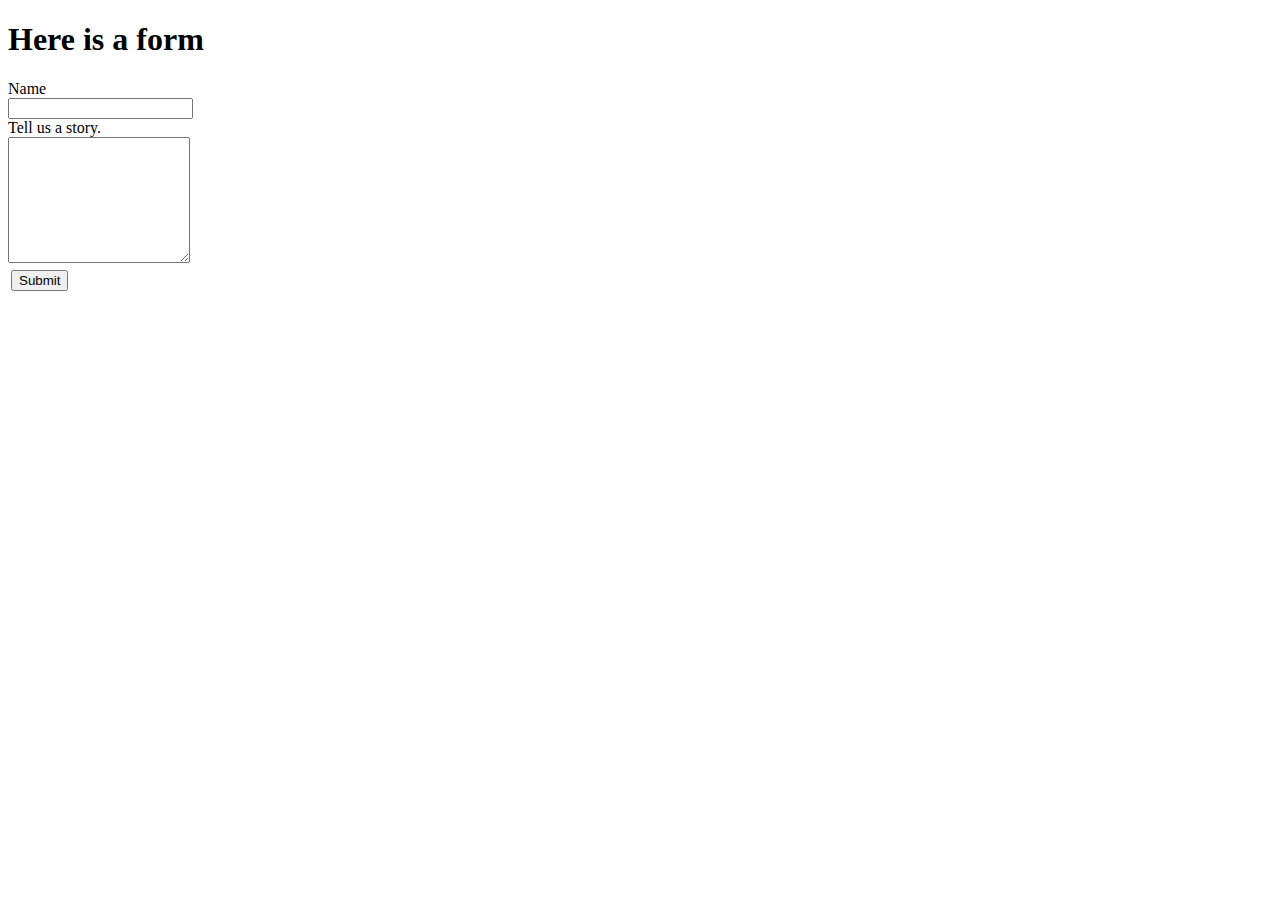
==== index.html @ 29134736 "got google forms working" ====
<!DOCTYPE html>
<html>
	<head>
		<title>UGC Form</title>
		<script src="http://ajax.googleapis.com/ajax/libs/jquery/1.11.1/jquery.min.js"></script>
		<script src="script.js"></script>
	</head>

	<body>
		<h1>Here is a form</h1>
		<script type="text/javascript">var submitted=false;</script>
		<iframe name="hidden_iframe" id="hidden_iframe" style="display:none;" onload="if(submitted) {submitSuccess();}"></iframe>
		<form action="https://docs.google.com/a/sbnation.com/forms/d/1gLLcEIwk9tyOmazW5pG7sDYH901i_k0uDxVsUymIU3g/formResponse" method="POST" target="hidden_iframe" onsubmit="submitted=true;">
			<ol role="list" class="ss-question-list" style="padding-left: 0">
			<div class="ss-form-question errorbox-good" role="listitem">
				<div dir="ltr" class="ss-item  ss-text">
					<div class="ss-form-entry">
						<label class="ss-q-item-label" for="entry_1229433111">
							<div class="ss-q-title">Name</div>
							<div class="ss-q-help ss-secondary-text" dir="ltr"></div>
						</label>
						<input type="text" name="entry.1229433111" value="" class="ss-q-short" id="entry_1229433111" dir="auto" aria-label="Name  " title="">
						<div class="error-message" id="330361018_errorMessage"></div>
					</div>
				</div>
			</div>
			<div class="ss-form-question errorbox-good" role="listitem">
				<div dir="ltr" class="ss-item  ss-paragraph-text">
					<div class="ss-form-entry">
						<label class="ss-q-item-label" for="entry_951274509">
							<div class="ss-q-title">Tell us a story.</div>
							<div class="ss-q-help ss-secondary-text" dir="ltr"></div>
						</label>
						<textarea name="entry.951274509" rows="8" cols="0" class="ss-q-long" id="entry_951274509" dir="auto" aria-label="Tell us a story.  "></textarea>
						<div class="error-message" id="896507092_errorMessage"></div>
					</div>
				</div>
			</div>
			<input type="hidden" name="draftResponse" value="[,,&quot;-4325423436550217846&quot;]">
			<input type="hidden" name="pageHistory" value="0">
			<input type="hidden" name="fbzx" value="-4325423436550217846">
			<div class="ss-item ss-navigate">
				<table id="navigation-table">
					<tbody>
						<tr>
							<td class="ss-form-entry goog-inline-block" id="navigation-buttons" dir="ltr">
								<input type="submit" name="submit" value="Submit" id="ss-submit">
							</td>
						</tr>
					</tbody>
				</table>
			</div>
			</ol>
		</form>
	</body>
</html>

<!--<form action="https://docs.google.com/a/sbnation.com/forms/d/1gLLcEIwk9tyOmazW5pG7sDYH901i_k0uDxVsUymIU3g/formResponse" method="POST" id="ss-form" target="_self" onsubmit="">
	entry.1229433111-->
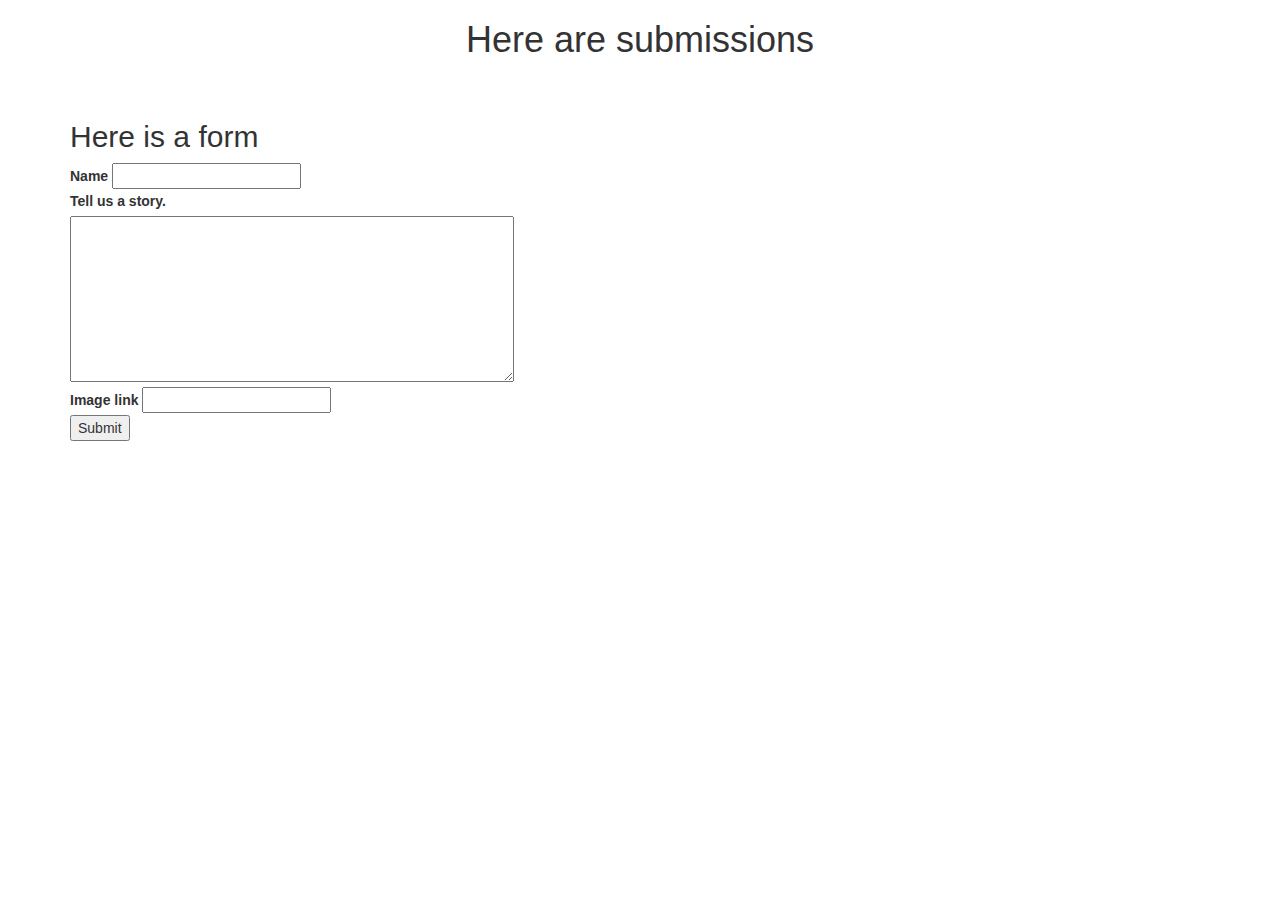
==== commit b576aef1: "submission grid, styles" ====
--- a/index.html
+++ b/index.html
@@ -2,14 +2,23 @@
 <html>
 	<head>
 		<title>UGC Form</title>
+		<link rel="stylesheet" type="text/css" href="css/style.css" />
+		<link rel="stylesheet" type="text/css" href="css/bootstrap.min.css" />
 		<script src="http://ajax.googleapis.com/ajax/libs/jquery/1.11.1/jquery.min.js"></script>
-		<script src="script.js"></script>
+		<script src="js/script.js"></script>
+		<script src="js/tabletop.js"></script>
 	</head>
 
 	<body>
-		<h1>Here is a form</h1>
+		<h1>Here are submissions</h1>
+		<div class="submissions container"><div class="row"></div></div>
+
 		<script type="text/javascript">var submitted=false;</script>
 		<iframe name="hidden_iframe" id="hidden_iframe" style="display:none;" onload="if(submitted) {submitSuccess();}"></iframe>
+
+		<div class="container form-container">
+		<div class="row submit"></div><div class="row"><div class="col-md-6">
+		<h2>Here is a form</h2>
 		<form action="https://docs.google.com/a/sbnation.com/forms/d/1gLLcEIwk9tyOmazW5pG7sDYH901i_k0uDxVsUymIU3g/formResponse" method="POST" target="hidden_iframe" onsubmit="submitted=true;">
 			<ol role="list" class="ss-question-list" style="padding-left: 0">
 			<div class="ss-form-question errorbox-good" role="listitem">
@@ -31,8 +40,21 @@
 							<div class="ss-q-title">Tell us a story.</div>
 							<div class="ss-q-help ss-secondary-text" dir="ltr"></div>
 						</label>
-						<textarea name="entry.951274509" rows="8" cols="0" class="ss-q-long" id="entry_951274509" dir="auto" aria-label="Tell us a story.  "></textarea>
+						<br>
+						<textarea name="entry.951274509" rows="8" cols="0" class="ss-q-long" id="entry_951274509" dir="auto" aria-label="Tell us a story."></textarea>
 						<div class="error-message" id="896507092_errorMessage"></div>
+					</div>
+				</div>
+			</div>
+			<div class="ss-form-question errorbox-good" role="listitem">
+				<div dir="ltr" class="ss-item  ss-text">
+					<div class="ss-form-entry">
+						<label class="ss-q-item-label" for="entry_1032922530">
+							<div class="ss-q-title">Image link</div>
+							<div class="ss-q-help ss-secondary-text" dir="ltr"></div>
+						</label>
+						<input type="text" name="entry.1032922530" value="" class="ss-q-short" id="entry_1032922530" dir="auto" aria-label="Image link  " title="">
+						<div class="error-message" id="484713105_errorMessage"></div>
 					</div>
 				</div>
 			</div>
@@ -52,6 +74,12 @@
 			</div>
 			</ol>
 		</form>
+		</div>
+		<div class="col-md-6 success">
+			</div>
+		</div>
+			
+		</div>
 	</body>
 </html>
 
--- a/css/style.css
+++ b/css/style.css
@@ -0,0 +1,29 @@
+body {
+	font-family: 'Alright Sans', sans-serif !important;
+}
+
+img {
+	width: 100%;
+}
+
+h1 {
+	text-align: center;
+}
+
+h2 {
+	text-align: left;
+	padding-top: 1em;
+}
+
+form {
+	vertical-align: top;
+}
+
+textarea {
+	width: 80%;
+}
+
+.success {
+	color: #6d98a8;
+	padding-top: 1em;
+}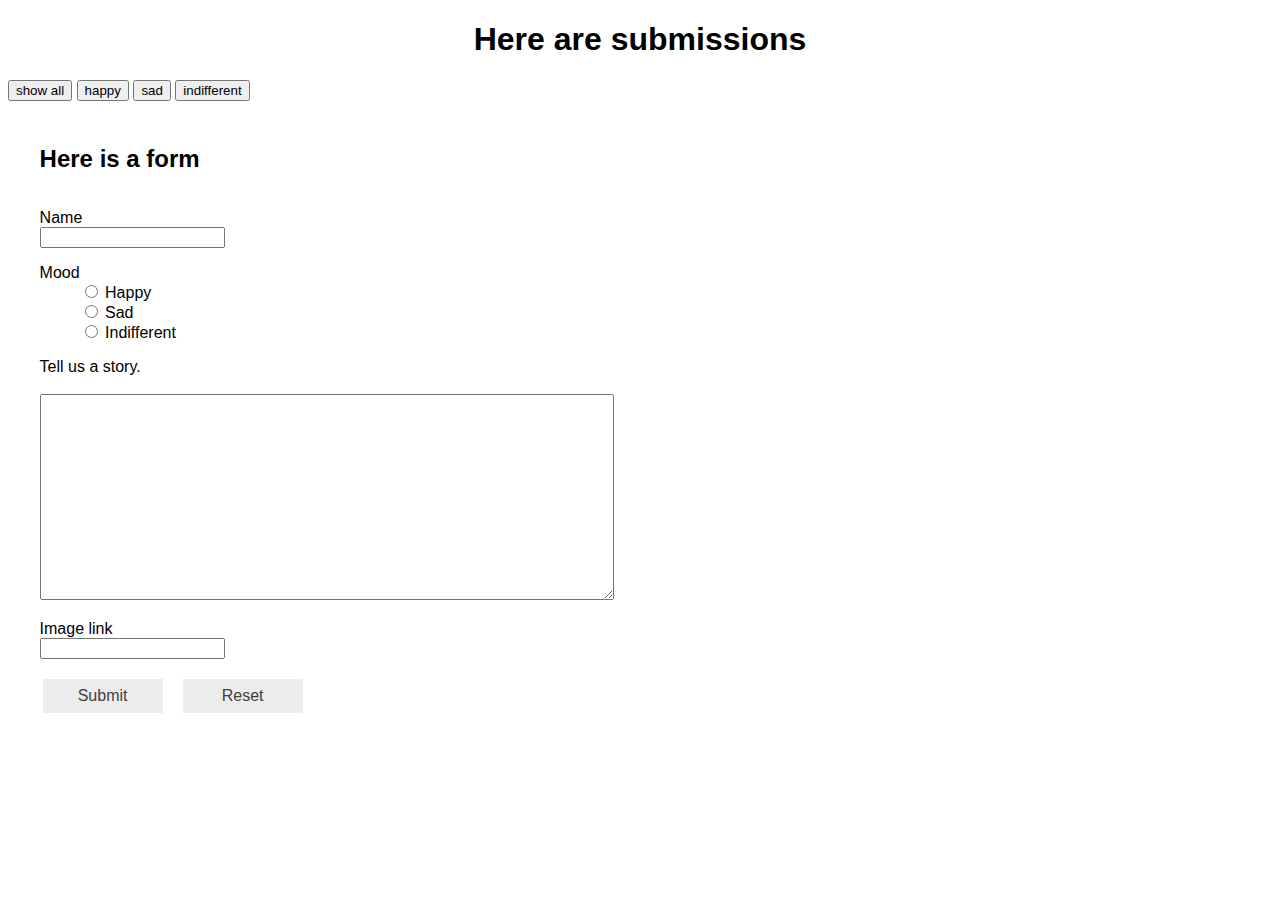
==== commit 009df9c4: "isotope grid and filters" ====
--- a/index.html
+++ b/index.html
@@ -3,8 +3,9 @@
 	<head>
 		<title>UGC Form</title>
 		<link rel="stylesheet" type="text/css" href="css/style.css" />
-		<link rel="stylesheet" type="text/css" href="css/bootstrap.min.css" />
+		<!--<link rel="stylesheet" type="text/css" href="css/bootstrap.min.css" />-->
 		<script src="http://ajax.googleapis.com/ajax/libs/jquery/1.11.1/jquery.min.js"></script>
+		<script src="js/isotope.pkgd.min.js"></script>
 		<script src="js/script.js"></script>
 		<script src="js/tabletop.js"></script>
 	</head>
@@ -16,9 +17,17 @@
 		<script type="text/javascript">var submitted=false;</script>
 		<iframe name="hidden_iframe" id="hidden_iframe" style="display:none;" onload="if(submitted) {submitSuccess();}"></iframe>
 
+		<div id="filters" class="button-group">
+			<button class="button is-checked" data-filter="*">show all</button>
+			<button class="button" data-filter=".happy">happy</button>
+			<button class="button" data-filter=".sad">sad</button>
+			<button class="button" data-filter=".indifferent">indifferent</button>
+		</div>
+
 		<div class="container form-container">
-		<div class="row submit"></div><div class="row"><div class="col-md-6">
-		<h2>Here is a form</h2>
+		<div class="submit"></div>
+		<h2 id="form-title">Here is a form</h2>
+
 		<form action="https://docs.google.com/a/sbnation.com/forms/d/1gLLcEIwk9tyOmazW5pG7sDYH901i_k0uDxVsUymIU3g/formResponse" method="POST" target="hidden_iframe" onsubmit="submitted=true;">
 			<ol role="list" class="ss-question-list" style="padding-left: 0">
 			<div class="ss-form-question errorbox-good" role="listitem">
@@ -30,6 +39,36 @@
 						</label>
 						<input type="text" name="entry.1229433111" value="" class="ss-q-short" id="entry_1229433111" dir="auto" aria-label="Name  " title="">
 						<div class="error-message" id="330361018_errorMessage"></div>
+					</div>
+				</div>
+			</div>
+			<div class="ss-form-question errorbox-good" role="listitem">
+				<div dir="ltr" class="ss-item  ss-radio">
+					<div class="ss-form-entry">
+						<label class="ss-q-item-label" for="entry_472010465"><div class="ss-q-title">Mood</div>
+							<div class="ss-q-help ss-secondary-text" dir="ltr"></div>
+						</label>
+						<ul class="ss-choices" role="radiogroup" aria-label="Mood  ">
+							<li class="ss-choice-item">
+								<label>
+									<span class="ss-choice-item-control goog-inline-block"><input type="radio" name="entry.740695887" value="Happy" id="group_740695887_1" role="radio" class="ss-q-radio" aria-label="Happy"></span>
+									<span class="ss-choice-label">Happy</span>
+								</label>
+							</li>
+							<li class="ss-choice-item">
+								<label>
+									<span class="ss-choice-item-control goog-inline-block"><input type="radio" name="entry.740695887" value="Sad" id="group_740695887_2" role="radio" class="ss-q-radio" aria-label="Sad"></span>
+									<span class="ss-choice-label">Sad</span>
+								</label>
+							</li>
+							<li class="ss-choice-item">
+								<label>
+									<span class="ss-choice-item-control goog-inline-block"><input type="radio" name="entry.740695887" value="Indifferent" id="group_740695887_3" role="radio" class="ss-q-radio" aria-label="Indifferent"></span>
+									<span class="ss-choice-label">Indifferent</span>
+								</label>
+							</li>
+						</ul>
+						<div class="error-message" id="472010465_errorMessage"></div>
 					</div>
 				</div>
 			</div>
@@ -66,7 +105,10 @@
 					<tbody>
 						<tr>
 							<td class="ss-form-entry goog-inline-block" id="navigation-buttons" dir="ltr">
-								<input type="submit" name="submit" value="Submit" id="ss-submit">
+								<input type="submit" name="submit" value="Submit" class="form-buttons" id="ss-submit">
+							</td>
+							<td class="ss-form-entry goog-inline-block" id="navigation-buttons" dir="ltr">
+								<input type="reset" name="reset" value="Reset" class="form-buttons" id="reset">
 							</td>
 						</tr>
 					</tbody>
@@ -74,11 +116,7 @@
 			</div>
 			</ol>
 		</form>
-		</div>
-		<div class="col-md-6 success">
-			</div>
-		</div>
-			
+		<div class="success" style="display:none;"><h3>Submission successful</h3><img src="http://lolsnaps.com/upload_pic/OrderedacakefromWalmartthatwassupposedtosayCongratulationsyoudidit-75525.jpg" id="submit-message" /></div>
 		</div>
 	</body>
 </html>
--- a/css/style.css
+++ b/css/style.css
@@ -1,5 +1,24 @@
 body {
 	font-family: 'Alright Sans', sans-serif !important;
+}
+
+.submissions {
+	height: 100% !important;
+	width: 100% !important;
+}
+
+.container {
+	width: 100%;
+}
+
+.element-item {
+  position: relative;
+  float: left;
+  width: 150px;
+  margin: 5px;
+  padding: 10px;
+  background: #f1f3f2;
+  color: #4c4e4d;
 }
 
 img {
@@ -13,17 +32,55 @@
 h2 {
 	text-align: left;
 	padding-top: 1em;
+	padding-left: 2.5%;
 }
 
 form {
-	vertical-align: top;
+	float: left;
+	width: 45%;
+		padding: 0 2.5% 0 2.5%;
 }
 
 textarea {
-	width: 80%;
+	width: 100%;
+	height: 200px;
 }
 
 .success {
 	color: #6d98a8;
-	padding-top: 1em;
+	background-color: #f1f3f2;
+	float: right;
+	width: 20%;
+	padding: 0 2.5% 1.5% 1.5%;
+	margin: 7% 13%;
+}
+
+#submit-message {
+	width: 100%;
+}
+
+.ss-form-entry {
+	margin-top: 1em;
+}
+
+.ss-choice-item {
+	list-style-type: none;
+}
+
+.form-buttons {
+  font-size: 1em;
+  font-weight: 100;
+  color: #414141;
+  background-color: #ececec;
+  cursor: pointer; 
+  width: 120px;
+  margin: 1.1em 1em 0.4em 0;
+  border: 0;
+  padding: 12px 0px;
+  padding: 8px 10px;
+}
+
+.form-buttons:hover {
+	background-color: #6d98a8;
+	color: #fff;
 }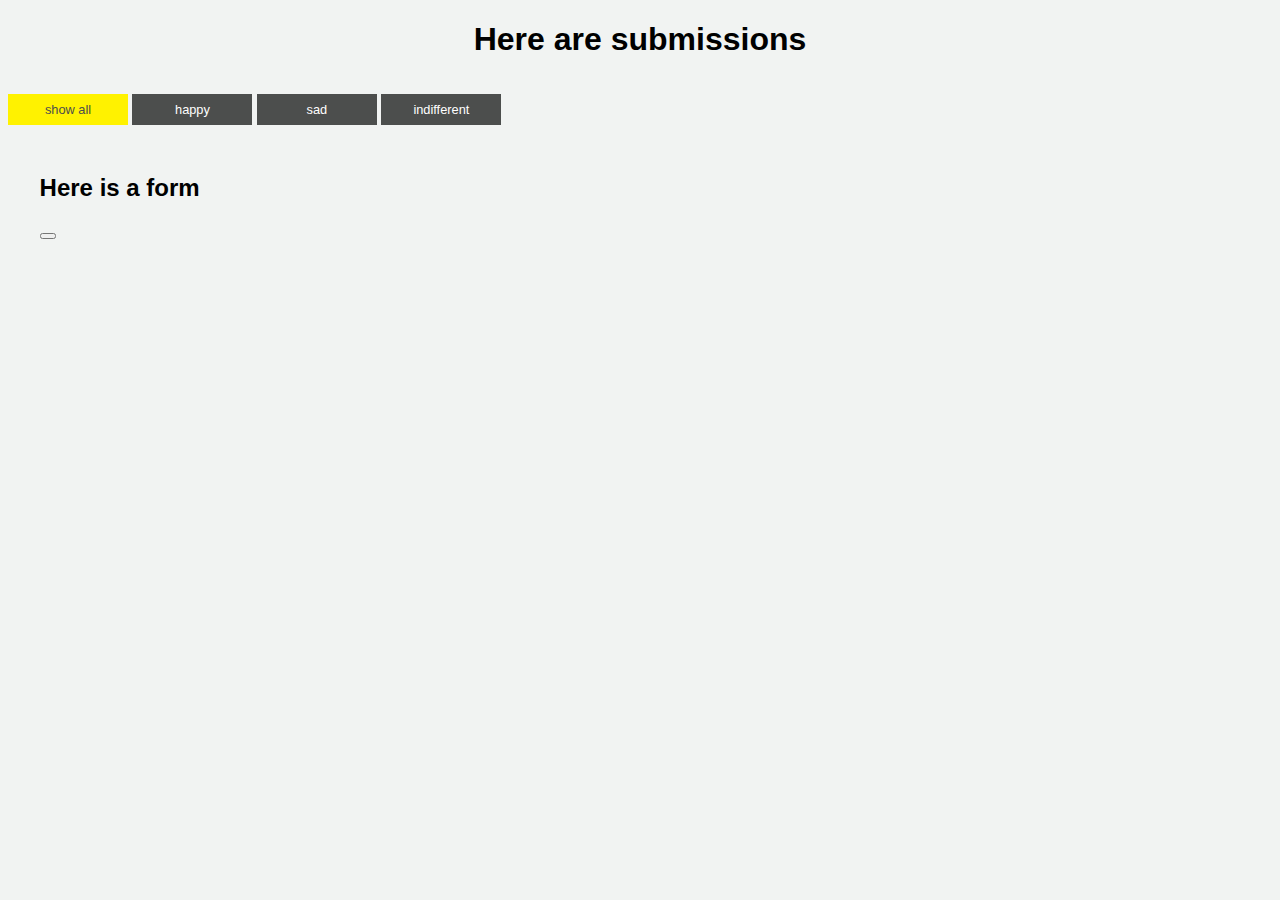
==== commit f7e6f5b4: "form validation for phone num and email" ====
--- a/index.html
+++ b/index.html
@@ -23,12 +23,14 @@
 			<button class="button" data-filter=".sad">sad</button>
 			<button class="button" data-filter=".indifferent">indifferent</button>
 		</div>
-
 		<div class="container form-container">
 		<div class="submit"></div>
 		<h2 id="form-title">Here is a form</h2>
-
-		<form action="https://docs.google.com/a/sbnation.com/forms/d/1gLLcEIwk9tyOmazW5pG7sDYH901i_k0uDxVsUymIU3g/formResponse" method="POST" target="hidden_iframe" onsubmit="submitted=true;">
+		<div id="gConnect" class="button">
+			<button class="g-signin" data-scope="email" data-clientid="291550158741-tuc40qg6t50lmu470v9om5ks1d04ed1a.apps.googleusercontent.com" data-callback="onSignInCallback" data-theme="dark" data-cookiepolicy="single_host_origin">
+			</button>
+		</div>
+		<form action="#" method="POST" target="hidden_iframe" onsubmit="return validateForm(event)">
 			<ol role="list" class="ss-question-list" style="padding-left: 0">
 			<div class="ss-form-question errorbox-good" role="listitem">
 				<div dir="ltr" class="ss-item  ss-text">
@@ -39,6 +41,32 @@
 						</label>
 						<input type="text" name="entry.1229433111" value="" class="ss-q-short" id="entry_1229433111" dir="auto" aria-label="Name  " title="">
 						<div class="error-message" id="330361018_errorMessage"></div>
+					</div>
+				</div>
+			</div>	
+				<input type="text" name="entry.1494918024" value="" class="ss-q-short" id="entry_1494918024" dir="auto" aria-label="Email  " title="">
+				<div class="error-message" id="1910657003_errorMessage"></div>
+			<div class="ss-form-question errorbox-good" role="listitem">
+				<div dir="ltr" class="ss-item  ss-text">
+					<div class="ss-form-entry">
+						<label class="ss-q-item-label" for="entry_659252300">
+							<div class="ss-q-title">Phone number</div>
+							<div class="ss-q-help ss-secondary-text" dir="ltr"></div>
+						</label>
+						<input type="text" name="entry.659252300" value="" class="ss-q-short" id="entry_659252300" dir="auto" aria-label="Phone number" title="">
+						<div class="error-message" id="1343208022_errorMessage"></div>
+					</div>
+				</div>
+			</div>
+			<div class="ss-form-question errorbox-good" role="listitem">
+				<div dir="ltr" class="ss-item  ss-text">
+					<div class="ss-form-entry">
+						<label class="ss-q-item-label" for="entry_1232261407">
+							<div class="ss-q-title">Contact email</div>
+							<div class="ss-q-help ss-secondary-text" dir="ltr"></div>
+						</label>
+						<input type="text" name="entry.1232261407" value="" class="ss-q-short" id="entry_1232261407" dir="auto" aria-label="Contact email  " title="">
+						<div class="error-message" id="649160837_errorMessage"></div>
 					</div>
 				</div>
 			</div>
@@ -116,8 +144,18 @@
 			</div>
 			</ol>
 		</form>
-		<div class="success" style="display:none;"><h3>Submission successful</h3><img src="http://lolsnaps.com/upload_pic/OrderedacakefromWalmartthatwassupposedtosayCongratulationsyoudidit-75525.jpg" id="submit-message" /></div>
+		<div class="message" style="display:none;" id="success-message"><h3>Submission successful</h3><img src="http://lolsnaps.com/upload_pic/OrderedacakefromWalmartthatwassupposedtosayCongratulationsyoudidit-75525.jpg" id="submit-message" /></div>
+		<div class="message" style="display:none;" id="error-message"><h3>Please correct the following field(s) before submitting:</h3><ul></ul></div>
 		</div>
+
+		<!-- Place this asynchronous JavaScript just before your </body> tag -->
+    <script type="text/javascript">
+      (function() {
+       var po = document.createElement('script'); po.type = 'text/javascript'; po.async = true;
+       po.src = 'https://apis.google.com/js/client:plusone.js';
+       var s = document.getElementsByTagName('script')[0]; s.parentNode.insertBefore(po, s);
+     })();
+    </script>
 	</body>
 </html>
 
--- a/css/style.css
+++ b/css/style.css
@@ -1,5 +1,6 @@
 body {
 	font-family: 'Alright Sans', sans-serif !important;
+	background-color: #f1f3f2;
 }
 
 .submissions {
@@ -12,17 +13,43 @@
 }
 
 .element-item {
-  position: relative;
-  float: left;
-  width: 150px;
-  margin: 5px;
-  padding: 10px;
-  background: #f1f3f2;
-  color: #4c4e4d;
+	position: relative;
+	float: left;
+	width: 180px;
+	margin: 5px;
+	padding: 10px;
+	background: #f8f9f9;
+	color: #4c4e4d;
+}
+
+.button-group button {
+	font-size: 0.8em;
+	font-weight: 100;
+	color: #fff;
+	background-color: #4c4e4d;
+	cursor: pointer;
+	width: 120px;
+	margin: 1.1em 0em 0.4em 0;
+	border: 0;
+	padding: 8px 10px;
+}
+
+.button-group button:hover {
+	background-color: #a9acaa;
+	color: #4c4e4d;
+}
+
+.is-checked {
+	background-color: #fff200 !important;
+	color: #4c4e4d !important;
 }
 
 img {
 	width: 100%;
+}
+
+#gConnect {
+	padding-left: 2.5%;
 }
 
 h1 {
@@ -33,6 +60,28 @@
 	text-align: left;
 	padding-top: 1em;
 	padding-left: 2.5%;
+}
+
+h2 p {
+	font-size: 0.6em;
+}
+
+#signout {
+	margin-left: 6em;
+	font-weight: 100;
+	color: #fff;
+  	background-color: #4c4e4d;
+	padding: 10px;
+	cursor: pointer;
+}
+
+#signout:hover {
+	background-color: #6d98a8;
+	color: #fff;
+}
+
+#logout {
+	padding-left: 1em;
 }
 
 form {
@@ -46,9 +95,9 @@
 	height: 200px;
 }
 
-.success {
+.message {
 	color: #6d98a8;
-	background-color: #f1f3f2;
+	background-color: #f8f9f9;
 	float: right;
 	width: 20%;
 	padding: 0 2.5% 1.5% 1.5%;
@@ -70,8 +119,8 @@
 .form-buttons {
   font-size: 1em;
   font-weight: 100;
-  color: #414141;
-  background-color: #ececec;
+  color: #fff;
+  background-color: #4c4e4d;
   cursor: pointer; 
   width: 120px;
   margin: 1.1em 1em 0.4em 0;
